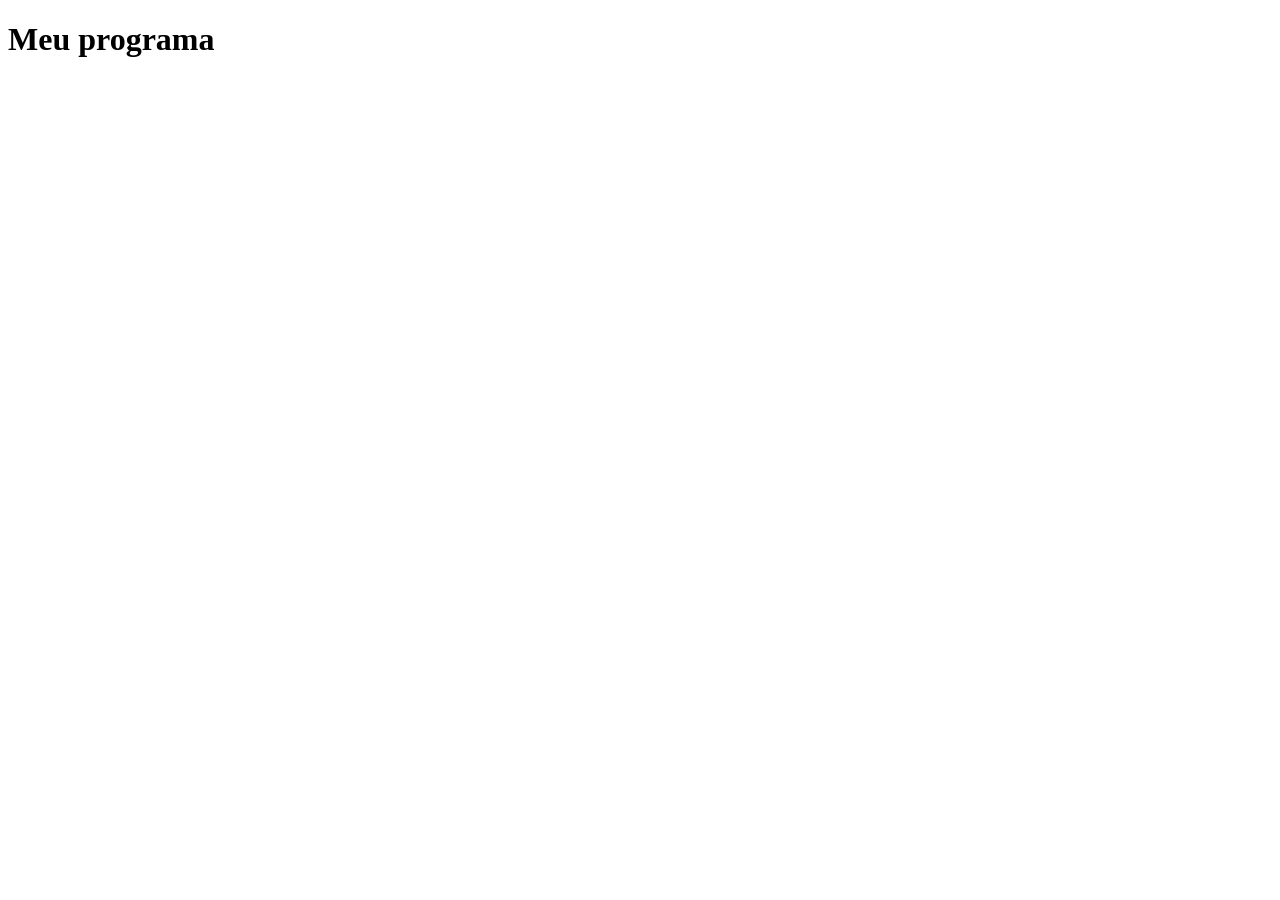
==== atv-1-de-java-script/index.html @ 599e0626 "Publicado via ferramenta: atv-1-de-java-script/index.html" ====
<!DOCTYPE html>
<html lang="pt-br">
<head>
    <meta charset="UTF-8">
    <meta name="viewport" content="width=device-width, initial-scale=1.0">
    <title>Lógica com JavaScript</title>
    <link rel="stylesheet" href="estilo.css">
</head>
<body>
    <main class="quadro">
        <h1>Meu programa</h1>
        <div id="saida"></div>
    </main>
    <!-- o script fica no FIM do body, depois da div "saida" -->
    <script src="script.js"></script>
</body>
</html>
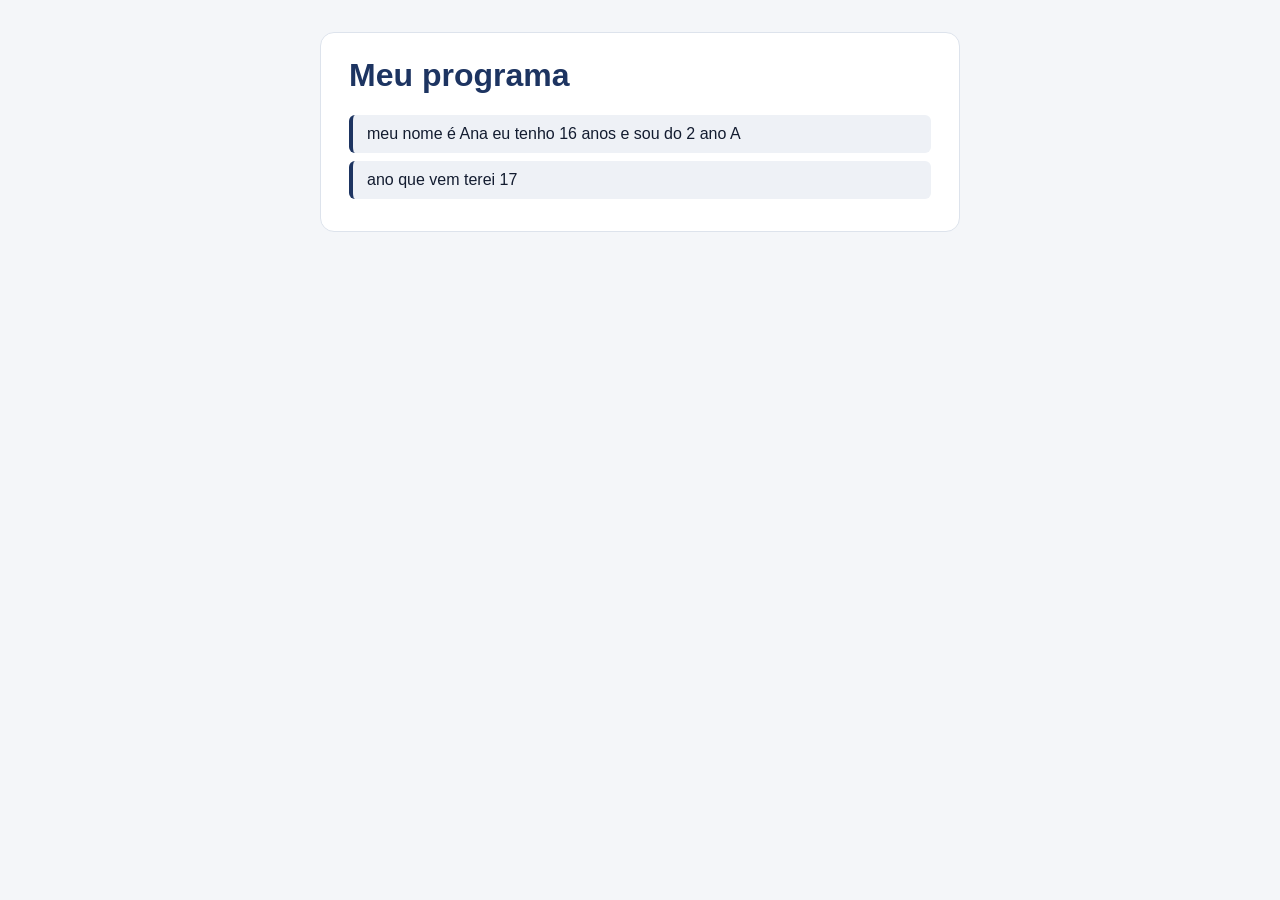
==== commit d746812c: "Publicado via ferramenta: atv-1-de-java-script/index.html" ====
--- a/atv-1-de-java-script/index.html
+++ b/atv-1-de-java-script/index.html
@@ -3,7 +3,7 @@
 <head>
     <meta charset="UTF-8">
     <meta name="viewport" content="width=device-width, initial-scale=1.0">
-    <title>Lógica com JavaScript</title>
+    <title>Lógica com JavaScript/ juntar variaveis (concactenar)</title>
     <link rel="stylesheet" href="estilo.css">
 </head>
 <body>
--- a/atv-1-de-java-script/estilo.css
+++ b/atv-1-de-java-script/estilo.css
@@ -0,0 +1,24 @@
+* { box-sizing: border-box; }
+body {
+    margin: 0;
+    padding: 32px 16px;
+    background-color: #f4f6f9;
+    font-family: Arial, sans-serif;
+    color: #131c30;
+}
+.quadro {
+    max-width: 640px;
+    margin: 0 auto;
+    background-color: #ffffff;
+    border: 1px solid #dde3ec;
+    border-radius: 14px;
+    padding: 24px 28px;
+}
+h1 { margin-top: 0; color: #1d3461; }
+#saida p {
+    margin: 0 0 8px 0;
+    padding: 10px 14px;
+    background-color: #eef1f6;
+    border-left: 4px solid #1d3461;
+    border-radius: 6px;
+}
